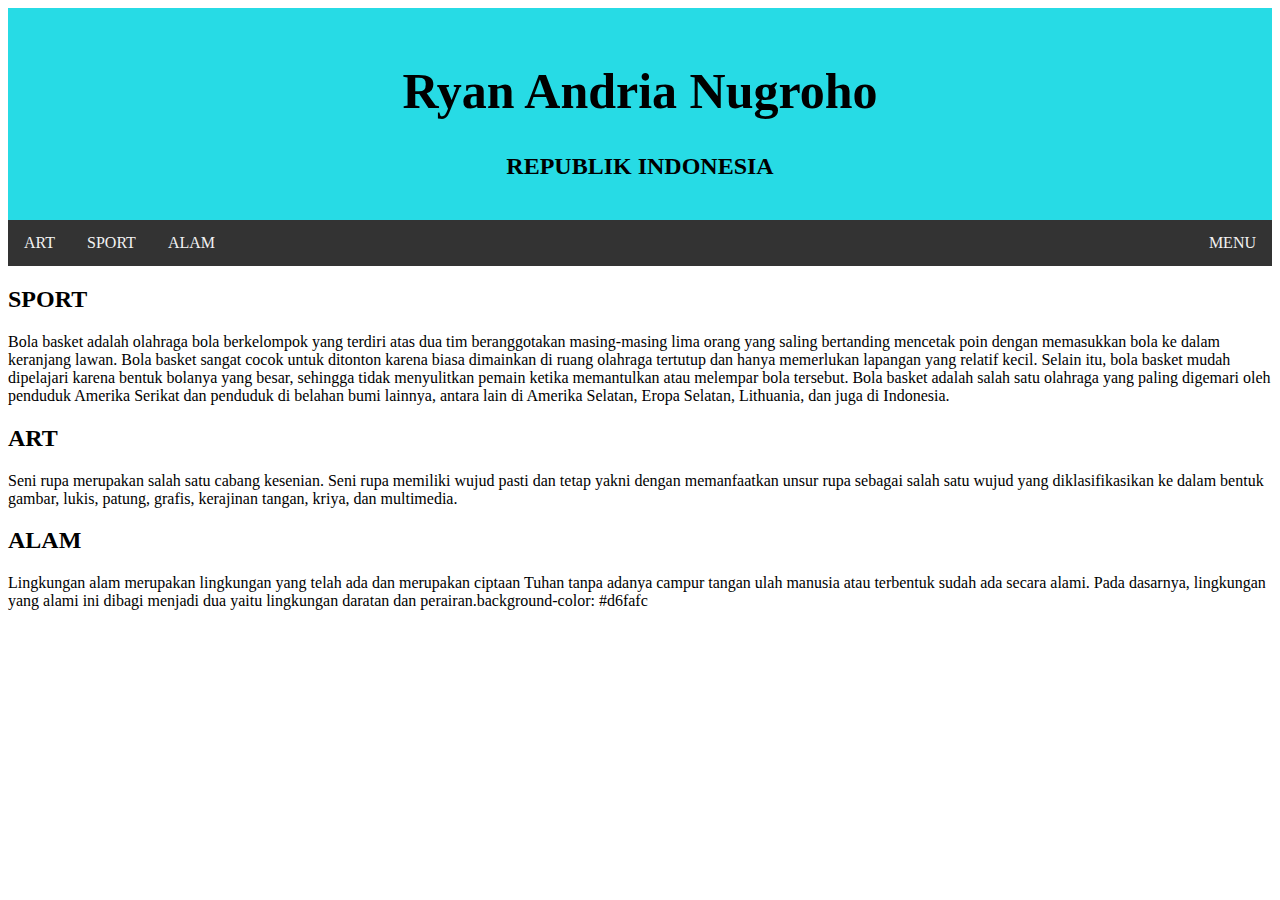
==== index.html @ eb41ccd0 "Add files via upload" ====
<!DOCTYPE html>
<html>
	<head>
			<title>Ryan Andria Nugroho</title>
			<link rel="stylesheet" type="text/css" href="style.css">
	</head>
	<body>
			<div class="header">
				<h1>Ryan Andria Nugroho</h1>
				<h2>REPUBLIK INDONESIA</h2>
			</div>
			<div class="menu">
				<a href="#">ART</a>
				<a href="#">SPORT</a>
				<a href="#">ALAM</a>
				<a href="#" style="float:right">MENU</a>
			</div>

		<div class="baris">
			<div class="kolom">
				<h2>SPORT</h2>
				<p> Bola basket adalah olahraga bola berkelompok yang terdiri atas dua tim beranggotakan masing-masing lima orang yang saling bertanding mencetak poin dengan memasukkan bola ke dalam keranjang lawan. Bola basket sangat cocok untuk ditonton karena biasa dimainkan di ruang olahraga tertutup dan hanya memerlukan lapangan yang relatif kecil. Selain itu, bola basket mudah dipelajari karena bentuk bolanya yang besar, sehingga tidak menyulitkan pemain ketika memantulkan atau melempar bola tersebut.
				Bola basket adalah salah satu olahraga yang paling digemari oleh penduduk Amerika Serikat dan penduduk di belahan bumi lainnya, antara lain di Amerika Selatan, Eropa Selatan, Lithuania, dan juga di Indonesia.</p>
			</div>
			<div class="kolom">
				<h2>ART</h2>
				<p>Seni rupa merupakan salah satu cabang kesenian. Seni rupa memiliki wujud pasti dan tetap yakni dengan memanfaatkan unsur rupa sebagai salah satu wujud yang diklasifikasikan ke dalam bentuk gambar, lukis, patung, grafis, kerajinan tangan, kriya, dan multimedia.</p>
				
			</div>
			<div class="kolom">
				<h2>ALAM</h2>
				<p>Lingkungan alam merupakan lingkungan yang telah ada dan merupakan ciptaan Tuhan tanpa adanya campur tangan ulah manusia atau terbentuk sudah ada secara alami. Pada dasarnya, lingkungan yang alami ini dibagi menjadi dua yaitu lingkungan daratan dan perairan.background-color: #d6fafc</p>
			</div>

		</div>
			

			<div class="footer"></div>
			
	</body>
</html>
---- style.css ----
.header
	{
		background-color: #27dbe5;
    	padding: 20px;
    	text-align: center
	}
.header h1
	{
		font-size: 50px;
	}
.menu 
	{
    	overflow: hidden;
    	background-color: #333;
	}
.menu a 
	{
	float: left;
    display: block;
    color: #f2f2f2;
    text-align: center;
    padding: 14px 16px;
    text-decoration: none
	}
.menu a:hover 
	{
    
    background-color: #ddd;
    color: black;
}
.baris:after {
    content: "";
    display: table;
    clear: both;
    background-color: #d6fafc

}
@media screen and (max-width:600px) {
    .column {
        width: 100%;
    }
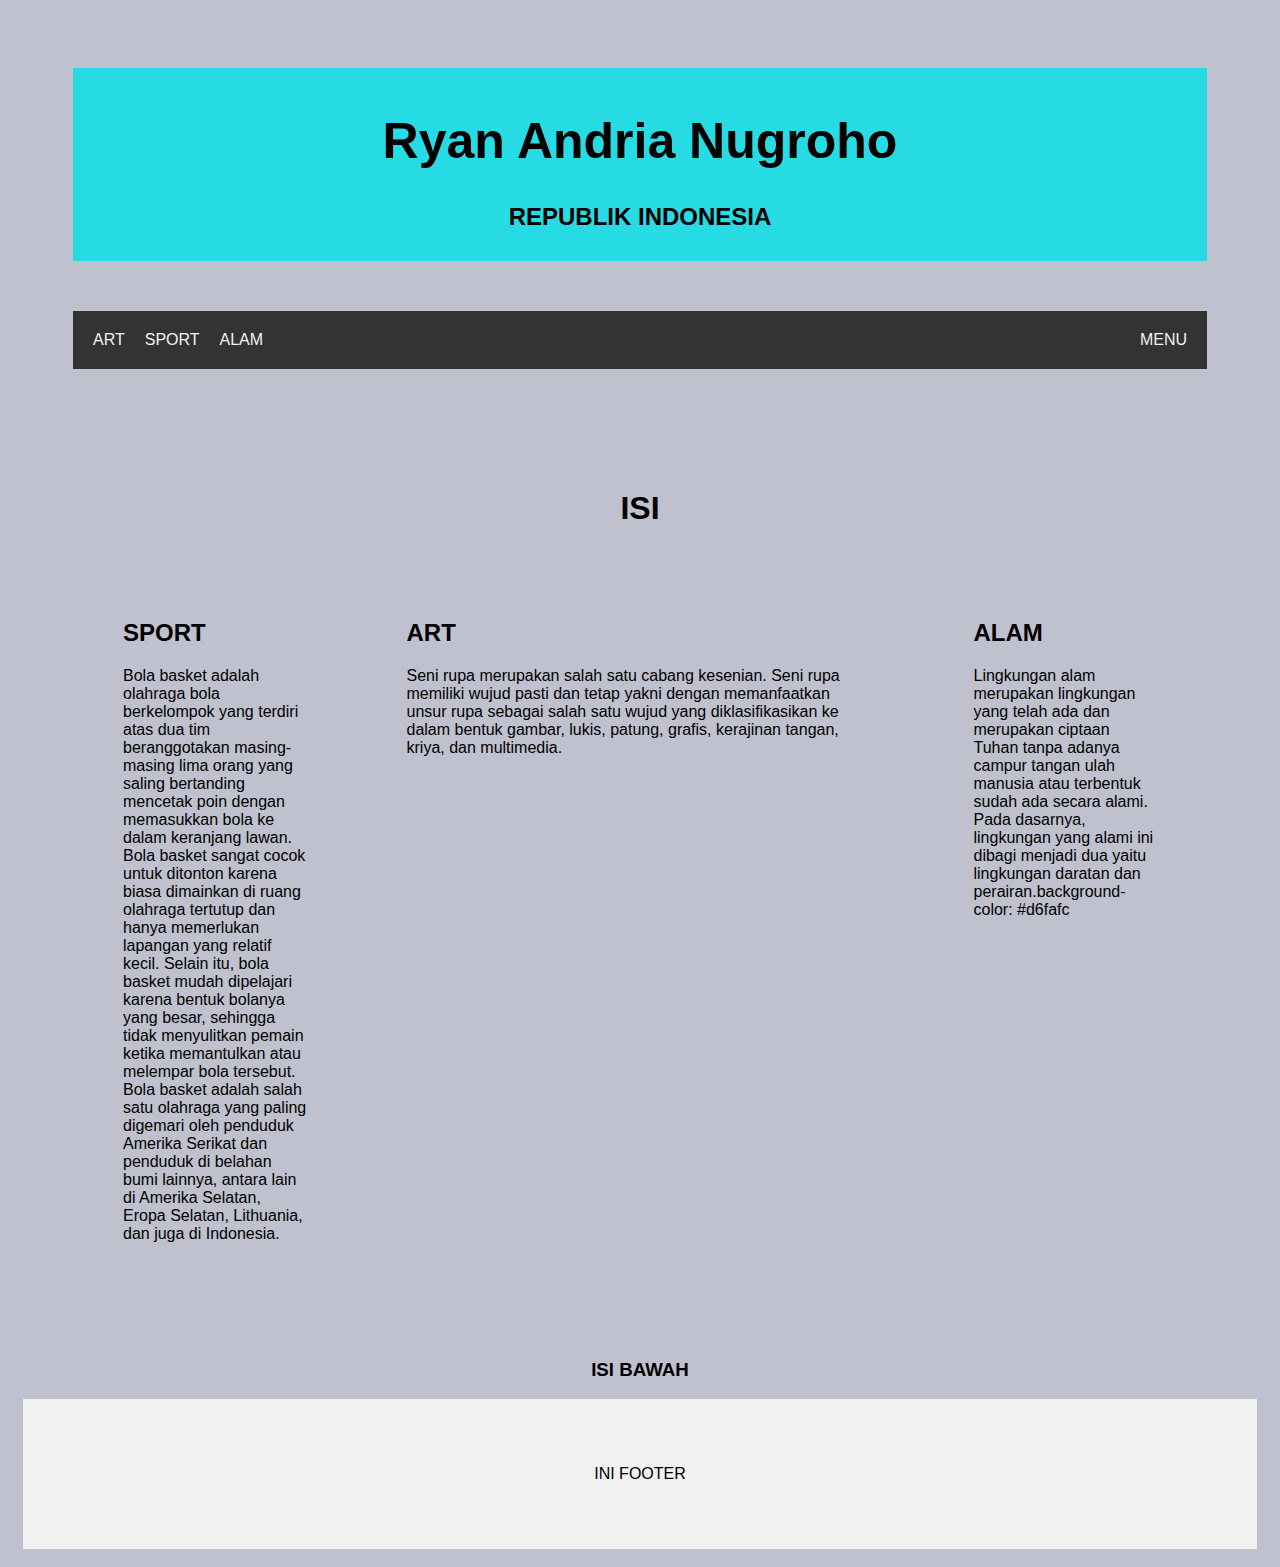
==== commit 89327d50: "perbarui" ====
--- a/index.html
+++ b/index.html
@@ -9,33 +9,38 @@
 				<h1>Ryan Andria Nugroho</h1>
 				<h2>REPUBLIK INDONESIA</h2>
 			</div>
-			<div class="menu">
+			<div class="topnav">
 				<a href="#">ART</a>
 				<a href="#">SPORT</a>
 				<a href="#">ALAM</a>
 				<a href="#" style="float:right">MENU</a>
 			</div>
 
-		<div class="baris">
-			<div class="kolom">
+		<div class="column row">
+			<h1 align="center">ISI</h1>
+			<div class="column side">
+
 				<h2>SPORT</h2>
 				<p> Bola basket adalah olahraga bola berkelompok yang terdiri atas dua tim beranggotakan masing-masing lima orang yang saling bertanding mencetak poin dengan memasukkan bola ke dalam keranjang lawan. Bola basket sangat cocok untuk ditonton karena biasa dimainkan di ruang olahraga tertutup dan hanya memerlukan lapangan yang relatif kecil. Selain itu, bola basket mudah dipelajari karena bentuk bolanya yang besar, sehingga tidak menyulitkan pemain ketika memantulkan atau melempar bola tersebut.
 				Bola basket adalah salah satu olahraga yang paling digemari oleh penduduk Amerika Serikat dan penduduk di belahan bumi lainnya, antara lain di Amerika Selatan, Eropa Selatan, Lithuania, dan juga di Indonesia.</p>
 			</div>
-			<div class="kolom">
+			<div class="column middle">
 				<h2>ART</h2>
 				<p>Seni rupa merupakan salah satu cabang kesenian. Seni rupa memiliki wujud pasti dan tetap yakni dengan memanfaatkan unsur rupa sebagai salah satu wujud yang diklasifikasikan ke dalam bentuk gambar, lukis, patung, grafis, kerajinan tangan, kriya, dan multimedia.</p>
 				
 			</div>
-			<div class="kolom">
+			<div class="column side">
 				<h2>ALAM</h2>
 				<p>Lingkungan alam merupakan lingkungan yang telah ada dan merupakan ciptaan Tuhan tanpa adanya campur tangan ulah manusia atau terbentuk sudah ada secara alami. Pada dasarnya, lingkungan yang alami ini dibagi menjadi dua yaitu lingkungan daratan dan perairan.background-color: #d6fafc</p>
 			</div>
-
-		</div>
 			
 
-			<div class="footer"></div>
+			</div>
+			<h3 align="center">ISI BAWAH</h3>
+
+		<div class="footer">
+				<p>INI FOOTER</p>
+		</div>
 			
 	</body>
 </html> --- a/style.css
+++ b/style.css
@@ -1,41 +1,77 @@
+* {
+    box-sizing: border-box;
+}
+
+body {
+    font-family: Arial;
+    padding: 10px 15px;
+    background: #c0c1ce;
+}
 .header
 	{
 		background-color: #27dbe5;
-    	padding: 20px;
+        margin: 50px;
+    	padding: 10px;
     	text-align: center
 	}
 .header h1
 	{
 		font-size: 50px;
 	}
-.menu 
+.topnav 
 	{
     	overflow: hidden;
     	background-color: #333;
-	}
-.menu a 
+        margin:50px;
+        padding: 10px;
+    }
+.topnav a 
 	{
 	float: left;
     display: block;
     color: #f2f2f2;
     text-align: center;
-    padding: 14px 16px;
+    padding: 10px 10px;
     text-decoration: none
 	}
-.menu a:hover 
+.topnav a:hover 
 	{
     
     background-color: #ddd;
     color: black;
 }
-.baris:after {
+/* Create three unequal columns that floats next to each other */
+.column {
+    float: left;
+    padding: 50px;
+}
+
+/* Left and right column */
+.column.side {
+    width: 25%;
+}
+
+/* Middle column */
+.column.middle {
+    width: 50%;
+}
+
+/* Clear floats after the columns */
+.row:after {
     content: "";
     display: table;
     clear: both;
-    background-color: #d6fafc
+}
 
-}
+/* Responsive layout - makes the three columns stack on top of each other instead of next to each other */
 @media screen and (max-width:600px) {
     .column {
         width: 100%;
-    }+    }
+}
+/* Style the footer */
+.footer {
+    background-color: #f1f1f1;
+    padding: 50px;
+    text-align: center;
+}